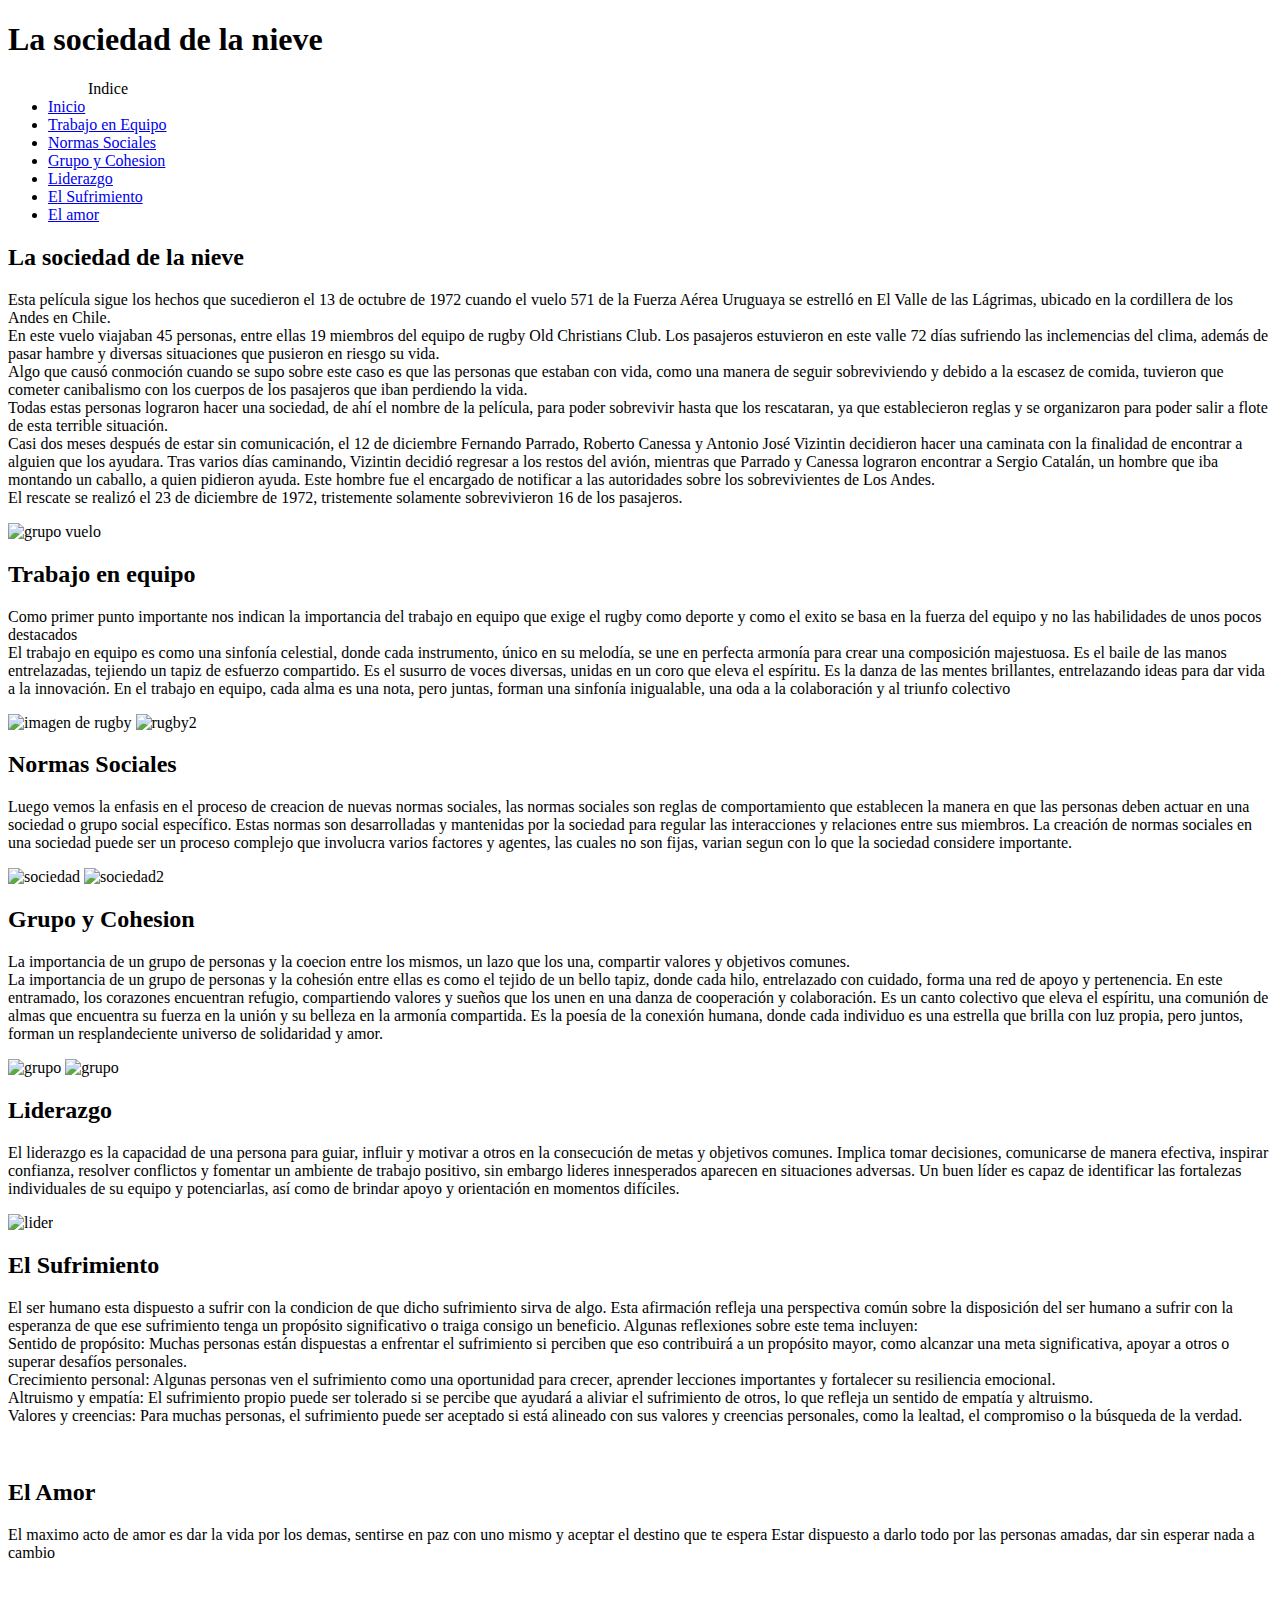
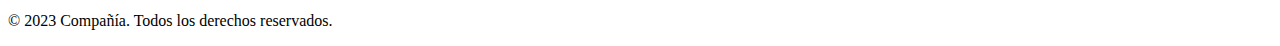
==== index.html @ 267142ec "initial commit" ====
<!DOCTYPE html>
<html lang="en">

<head>
    <meta charset="UTF-8">
    <meta name="viewport" content="width=device-width, initial-scale=1.0">
    <title>Document</title>
    <link rel="stylesheet" href="style.css">
</head>

<body>
    <header>
        <h1>La sociedad de la nieve</h1>
    </header>
    <main>
        <section>
            <nav>
                <ul>
                    <ol>Indice</ol>
                    <li><a href="#inicio">Inicio</a></li>
                    <li><a href="#trabajo">Trabajo en Equipo</a></li>
                    <li><a href="#normas">Normas Sociales</a></li>
                    <li><a href="#grupo">Grupo y Cohesion</a></li>
                    <li><a href="#lider">Liderazgo</a></li>
                    <li><a href="#sufrimiento">El Sufrimiento</a></li>
                    <li><a href="#amor">El amor</a></li>
                </ul>
            </nav>
        </section>
        <section>
            <div class="inicio">
                <h2 id="inicio">La sociedad de la nieve</h2>
                <p>
                    Esta película sigue los hechos que sucedieron el 13 de octubre de 1972 cuando el vuelo 571 de la
                    Fuerza
                    Aérea Uruguaya se estrelló en El Valle de las Lágrimas, ubicado en la cordillera de los Andes en
                    Chile.
                    <br>
                    En este vuelo viajaban 45 personas, entre ellas 19 miembros del equipo de rugby Old Christians Club.
                    Los
                    pasajeros estuvieron en este valle 72 días sufriendo las inclemencias del clima, además de pasar
                    hambre
                    y diversas situaciones que pusieron en riesgo su vida.
                    <br>
                    Algo que causó conmoción cuando se supo sobre este caso es que las personas que estaban con vida,
                    como
                    una manera de seguir sobreviviendo y debido a la escasez de comida, tuvieron que cometer canibalismo
                    con
                    los cuerpos de los pasajeros que iban perdiendo la vida.
                    <br>
                    Todas estas personas lograron hacer una sociedad, de ahí el nombre de la película, para poder
                    sobrevivir
                    hasta que los rescataran, ya que establecieron reglas y se organizaron para poder salir a flote de
                    esta
                    terrible situación.
                    <br>
                    Casi dos meses después de estar sin comunicación, el 12 de diciembre Fernando Parrado, Roberto
                    Canessa y
                    Antonio José Vizintin decidieron hacer una caminata con la finalidad de encontrar a alguien que los
                    ayudara. Tras varios días caminando, Vizintin decidió regresar a los restos del avión, mientras que
                    Parrado y Canessa lograron encontrar a Sergio Catalán, un hombre que iba montando un caballo, a
                    quien
                    pidieron ayuda. Este hombre fue el encargado de notificar a las autoridades sobre los sobrevivientes
                    de
                    Los Andes.
                    <br>
                    El rescate se realizó el 23 de diciembre de 1972, tristemente solamente sobrevivieron 16 de los
                    pasajeros.
                </p>
                <img src="img/vuelo.JPG" alt="grupo vuelo">
            </div>
            <div class="trabajo">
                <h2 id="trabajo">Trabajo en equipo</h2>
                <p>
                    Como primer punto importante nos indican la importancia del trabajo en equipo que exige el rugby
                    como deporte y como el exito se basa en la fuerza del equipo y no las habilidades de unos pocos
                    destacados <br>
                    El trabajo en equipo es como una sinfonía celestial, donde cada instrumento, único en su melodía, se une en perfecta armonía para crear una composición majestuosa. Es el baile de las manos entrelazadas, tejiendo un tapiz de esfuerzo compartido. Es el susurro de voces diversas, unidas en un coro que eleva el espíritu. Es la danza de las mentes brillantes, entrelazando ideas para dar vida a la innovación. En el trabajo en equipo, cada alma es una nota, pero juntas, forman una sinfonía inigualable, una oda a la colaboración y al triunfo colectivo
                </p>
                <div class="img-trabajo">
                    <img class="img-1" src="img/rugby.jpg" alt="imagen de rugby">
                    <img class="img-2" src="img/rugby2.JPG" alt="rugby2">
                </div>
            </div>
            <div class="normas">
                <h2 id="normas">Normas Sociales</h2>
                <p>Luego vemos la enfasis en el proceso de creacion de nuevas normas sociales, las normas sociales son
                    reglas de comportamiento que establecen la manera en que las personas deben actuar en una sociedad o
                    grupo social específico. Estas normas son desarrolladas y mantenidas por la sociedad para regular
                    las interacciones y relaciones entre sus miembros.
                    La creación de normas sociales en una sociedad puede ser un proceso complejo que involucra varios
                    factores y agentes, las cuales no son fijas, varian segun con lo que la sociedad considere
                    importante.
                </p>
                <div class="img-normas">
                    <img class="img-3" src="img/sociedad.jpg" alt="sociedad">
                    <img class="img-4" src="img/sociedad2.jpg" alt="sociedad2">
                </div>
            </div>
            <div class="grupo">
                <h2 id="grupo">Grupo y Cohesion</h2>
                <p>La importancia de un grupo de personas y la coecion entre los mismos, un lazo que los una, compartir
                    valores y objetivos comunes. <br>
                    La importancia de un grupo de personas y la cohesión entre ellas es como el tejido de un bello
                    tapiz, donde cada hilo, entrelazado con cuidado, forma una red de apoyo y pertenencia. En este
                    entramado, los corazones encuentran refugio, compartiendo valores y sueños que los unen en una danza
                    de cooperación y colaboración. Es un canto colectivo que eleva el espíritu, una comunión de almas
                    que encuentra su fuerza en la unión y su belleza en la armonía compartida. Es la poesía de la
                    conexión humana, donde cada individuo es una estrella que brilla con luz propia, pero juntos, forman
                    un resplandeciente universo de solidaridad y amor.
                </p>
                <div class="img-grupo">
                    <img class="img-5" src="img/grupo.jpg" alt="grupo">
                    <img class="img-6" src="img/grupo2.jpg" alt="grupo">
                </div>
            </div>
            <div class="lider">
                <h2 id="lider">Liderazgo</h2>
                <p>
                    El liderazgo es la capacidad de una persona para guiar, influir y motivar a otros en la consecución
                    de metas y objetivos comunes. Implica tomar decisiones, comunicarse de manera efectiva, inspirar
                    confianza, resolver conflictos y fomentar un ambiente de trabajo positivo, sin embargo lideres
                    innesperados aparecen en situaciones adversas.
                    Un buen líder es capaz de identificar las fortalezas individuales de su equipo y potenciarlas, así
                    como de brindar apoyo y orientación en momentos difíciles.
                </p>
                <img src="img/nando-parrado.jpg" alt="lider">
            </div>
            <div class="sufrimiento">
                <h2 id="sufrimiento">El Sufrimiento</h2>
                <p>
                    El ser humano esta dispuesto a sufrir con la condicion de que dicho sufrimiento sirva de algo. Esta
                    afirmación refleja una perspectiva común sobre la disposición del ser humano a sufrir con la
                    esperanza de que ese sufrimiento tenga un propósito significativo o traiga consigo un beneficio.
                    Algunas reflexiones sobre este tema incluyen:
                    <br>
                    Sentido de propósito: Muchas personas están dispuestas a enfrentar el sufrimiento si perciben que
                    eso contribuirá a un propósito mayor, como alcanzar una meta significativa, apoyar a otros o superar
                    desafíos personales.
                    <br>
                    Crecimiento personal: Algunas personas ven el sufrimiento como una oportunidad para crecer, aprender
                    lecciones importantes y fortalecer su resiliencia emocional.
                    <br>
                    Altruismo y empatía: El sufrimiento propio puede ser tolerado si se percibe que ayudará a aliviar el
                    sufrimiento de otros, lo que refleja un sentido de empatía y altruismo.
                    <br>
                    Valores y creencias: Para muchas personas, el sufrimiento puede ser aceptado si está alineado con
                    sus valores y creencias personales, como la lealtad, el compromiso o la búsqueda de la verdad.
                </p>
                <div class="img-sufri">
                    <img class="img-7" src="img/sufrimiento.jpg" alt="">
                    <img class="img-8" src="img/sufrimiento2.jpg" alt="">
                </div>
            </div>
            <div class="amor">
                <h2 id="amor">El Amor</h2>
                <p>El maximo acto de amor es dar la vida por los demas, sentirse en paz con uno mismo y aceptar el
                    destino que te espera
                    Estar dispuesto a darlo todo por las personas amadas, dar sin esperar nada a cambio
                </p>
                <div class="img-amor">
                    <img class="img-9" src="img/amor.jpg" alt="">
                    <img class="img-10" src="img/amor2.jpg" alt="">
                </div>
            </div>
        </section>
    </main>
    <footer>
        <p>© 2023 Compañía. Todos los derechos reservados. </p>
    </footer>
</body>
</html>
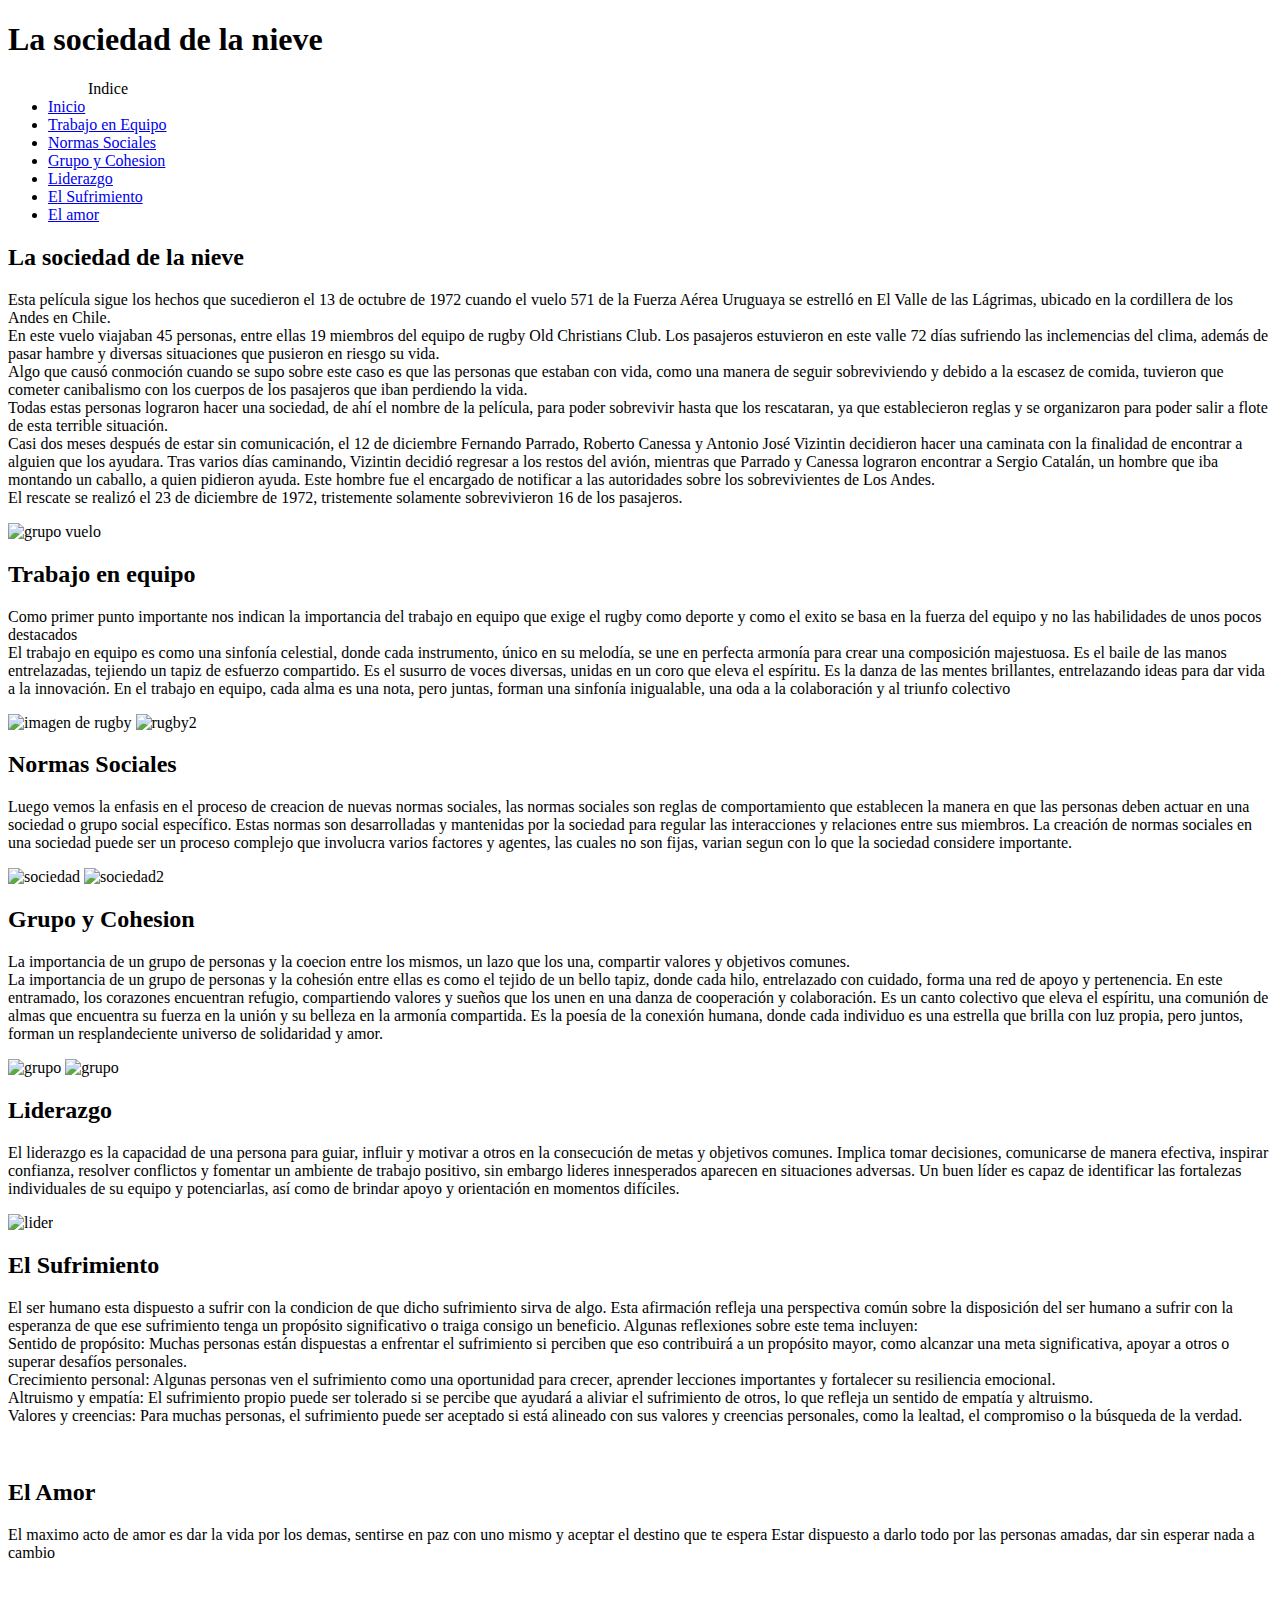
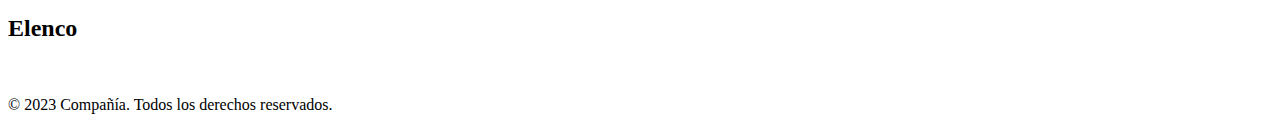
==== commit 0d0ddf75: "Update index.html" ====
--- a/index.html
+++ b/index.html
@@ -6,6 +6,9 @@
     <meta name="viewport" content="width=device-width, initial-scale=1.0">
     <title>Document</title>
     <link rel="stylesheet" href="style.css">
+    <link rel="preconnect" href="https://fonts.googleapis.com">
+    <link rel="preconnect" href="https://fonts.gstatic.com" crossorigin>
+    <link href="https://fonts.googleapis.com/css2?family=Workbench&display=swap" rel="stylesheet">
 </head>
 
 <body>
@@ -24,6 +27,11 @@
                     <li><a href="#lider">Liderazgo</a></li>
                     <li><a href="#sufrimiento">El Sufrimiento</a></li>
                     <li><a href="#amor">El amor</a></li>
+                    <link rel="preconnect" href="https://fonts.googleapis.com">
+                    <link rel="preconnect" href="https://fonts.gstatic.com" crossorigin>
+                    <link
+                        href="https://fonts.googleapis.com/css2?family=Edu+NSW+ACT+Foundation:wght@400..700&family=Workbench&display=swap"
+                        rel="stylesheet">
                 </ul>
             </nav>
         </section>
@@ -75,7 +83,12 @@
                     Como primer punto importante nos indican la importancia del trabajo en equipo que exige el rugby
                     como deporte y como el exito se basa en la fuerza del equipo y no las habilidades de unos pocos
                     destacados <br>
-                    El trabajo en equipo es como una sinfonía celestial, donde cada instrumento, único en su melodía, se une en perfecta armonía para crear una composición majestuosa. Es el baile de las manos entrelazadas, tejiendo un tapiz de esfuerzo compartido. Es el susurro de voces diversas, unidas en un coro que eleva el espíritu. Es la danza de las mentes brillantes, entrelazando ideas para dar vida a la innovación. En el trabajo en equipo, cada alma es una nota, pero juntas, forman una sinfonía inigualable, una oda a la colaboración y al triunfo colectivo
+                    El trabajo en equipo es como una sinfonía celestial, donde cada instrumento, único en su melodía, se
+                    une en perfecta armonía para crear una composición majestuosa. Es el baile de las manos
+                    entrelazadas, tejiendo un tapiz de esfuerzo compartido. Es el susurro de voces diversas, unidas en
+                    un coro que eleva el espíritu. Es la danza de las mentes brillantes, entrelazando ideas para dar
+                    vida a la innovación. En el trabajo en equipo, cada alma es una nota, pero juntas, forman una
+                    sinfonía inigualable, una oda a la colaboración y al triunfo colectivo
                 </p>
                 <div class="img-trabajo">
                     <img class="img-1" src="img/rugby.jpg" alt="imagen de rugby">
@@ -162,11 +175,21 @@
                     <img class="img-9" src="img/amor.jpg" alt="">
                     <img class="img-10" src="img/amor2.jpg" alt="">
                 </div>
+                <h2>Elenco</h2>
             </div>
+        </section>
+        
+        <section class="galeria">
+            <img src="img/p1.jpg" alt="">
+            <img src="img/p2.jpg" alt="">
+            <img src="img/p3.jpg" alt="">
+            <img src="img/p4.jpg" alt="">
+            <img src="img/p5.jpg" alt="">
         </section>
     </main>
     <footer>
         <p>© 2023 Compañía. Todos los derechos reservados. </p>
     </footer>
 </body>
-</html>+
+</html>
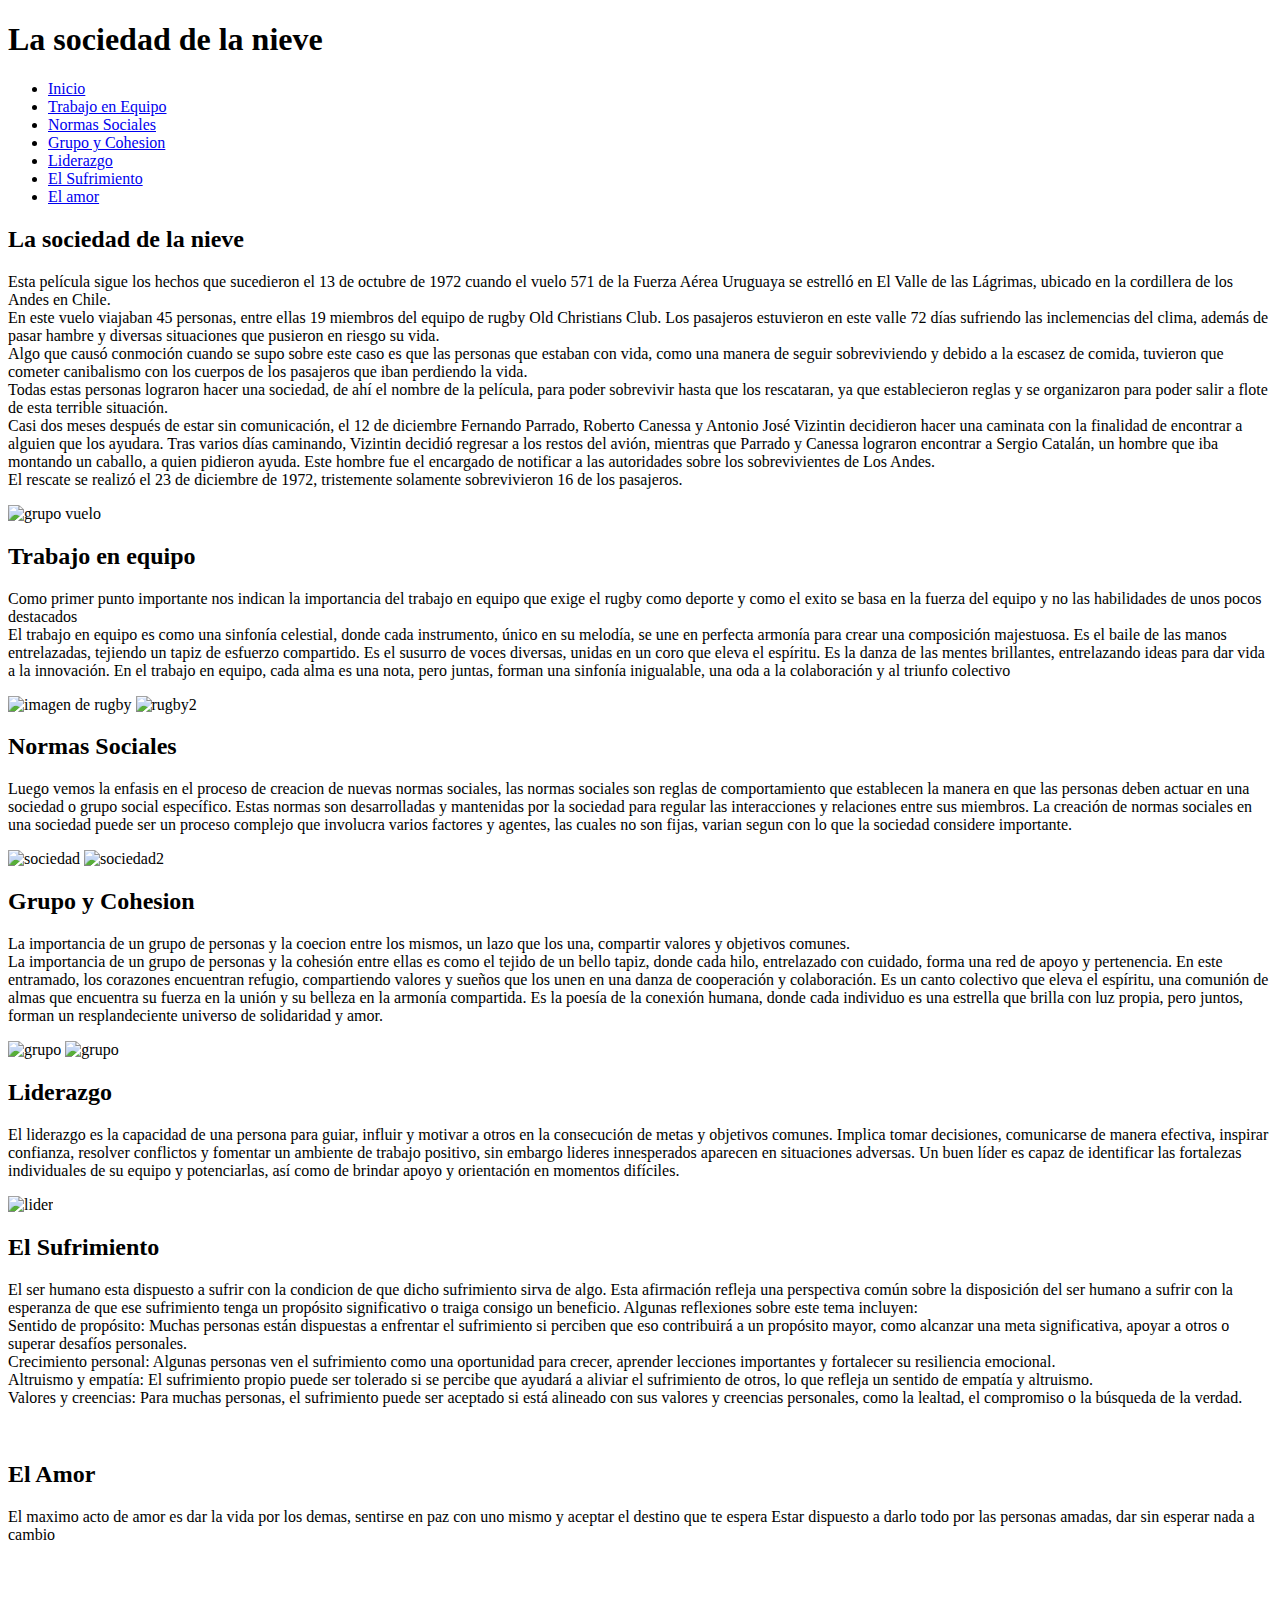
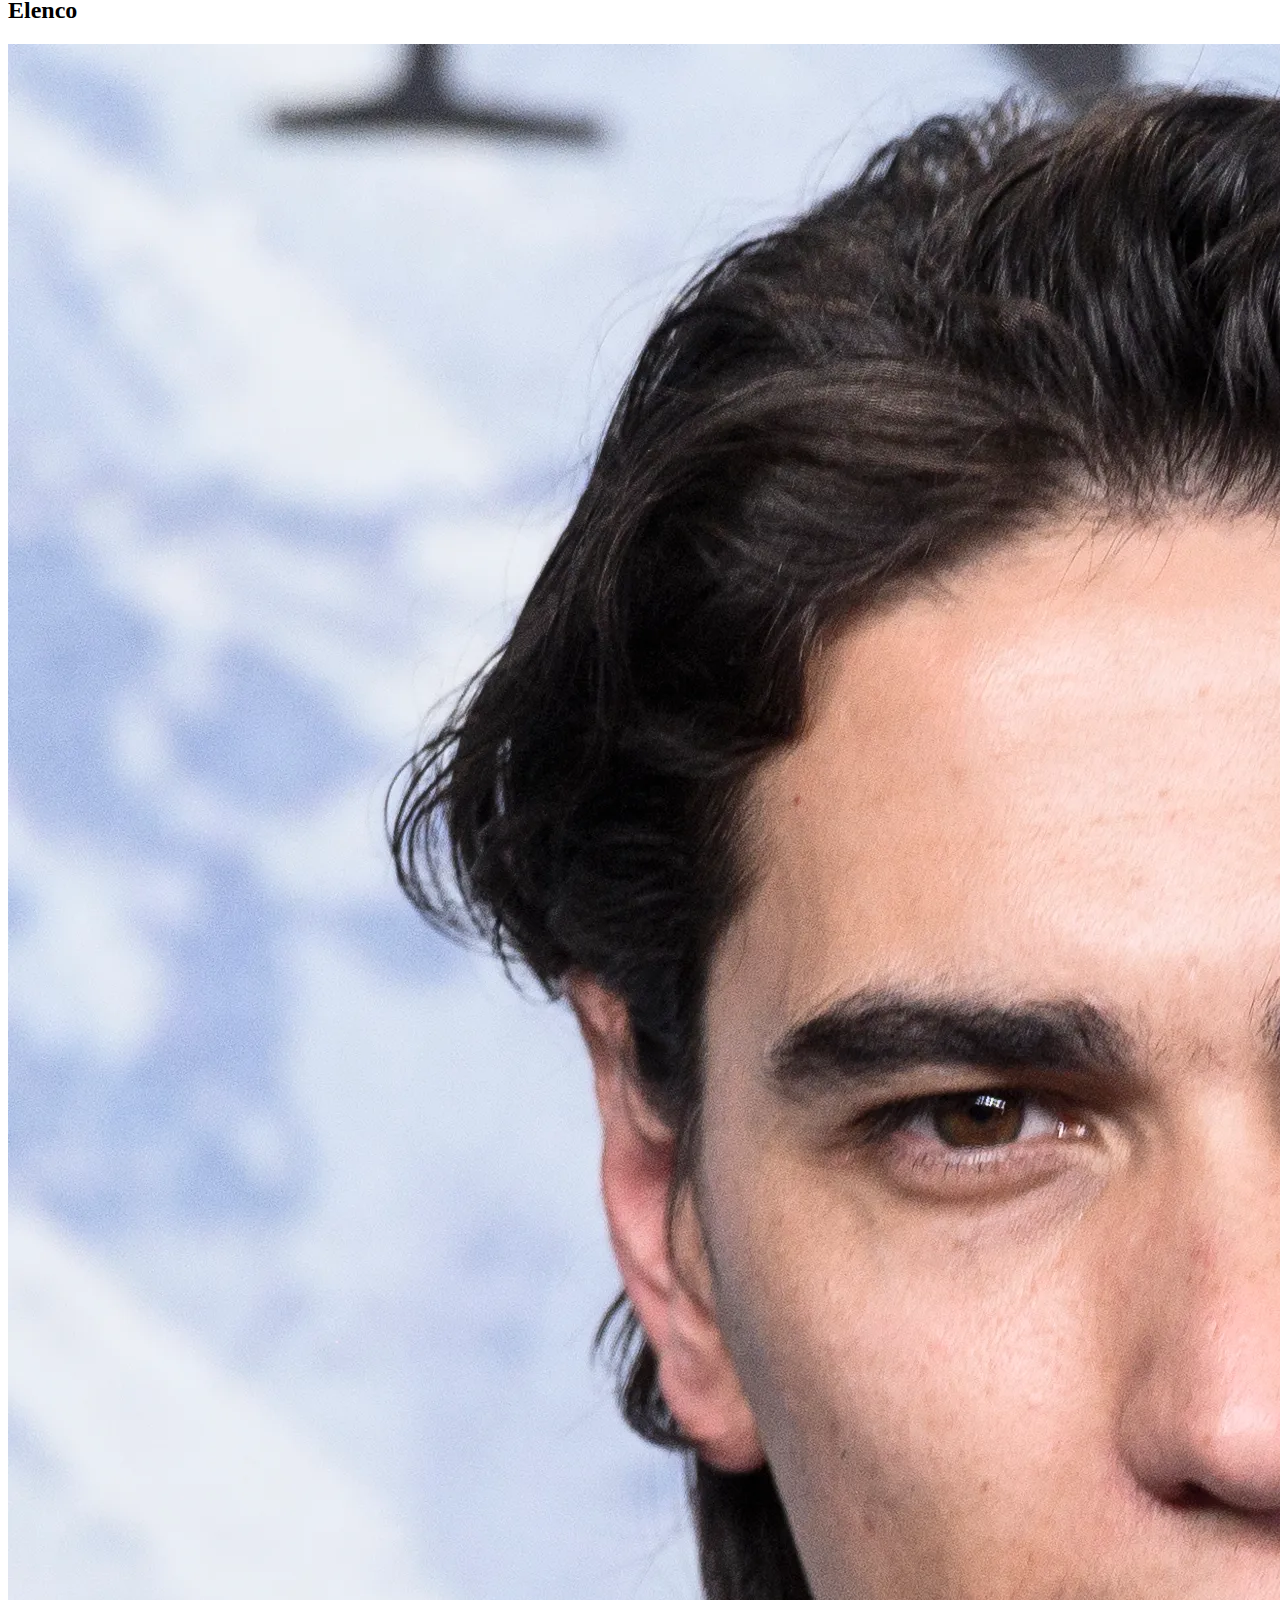
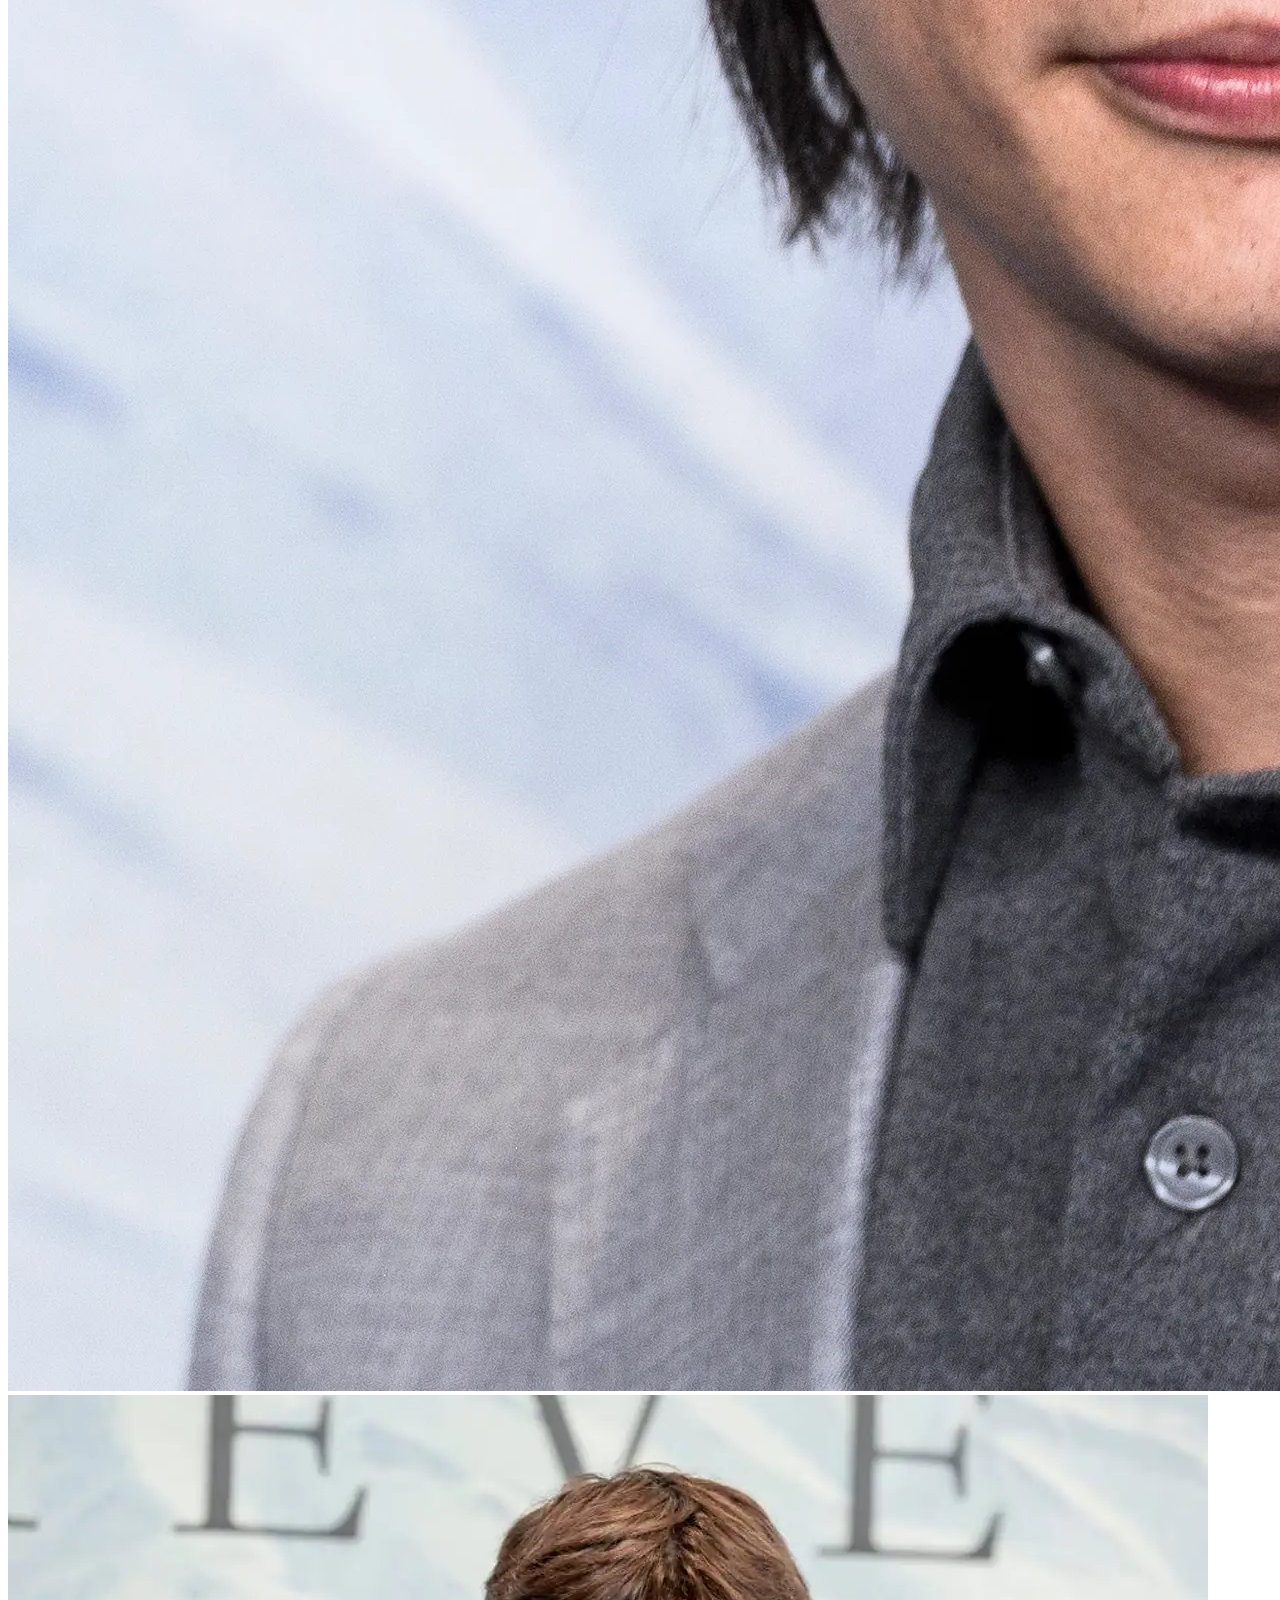
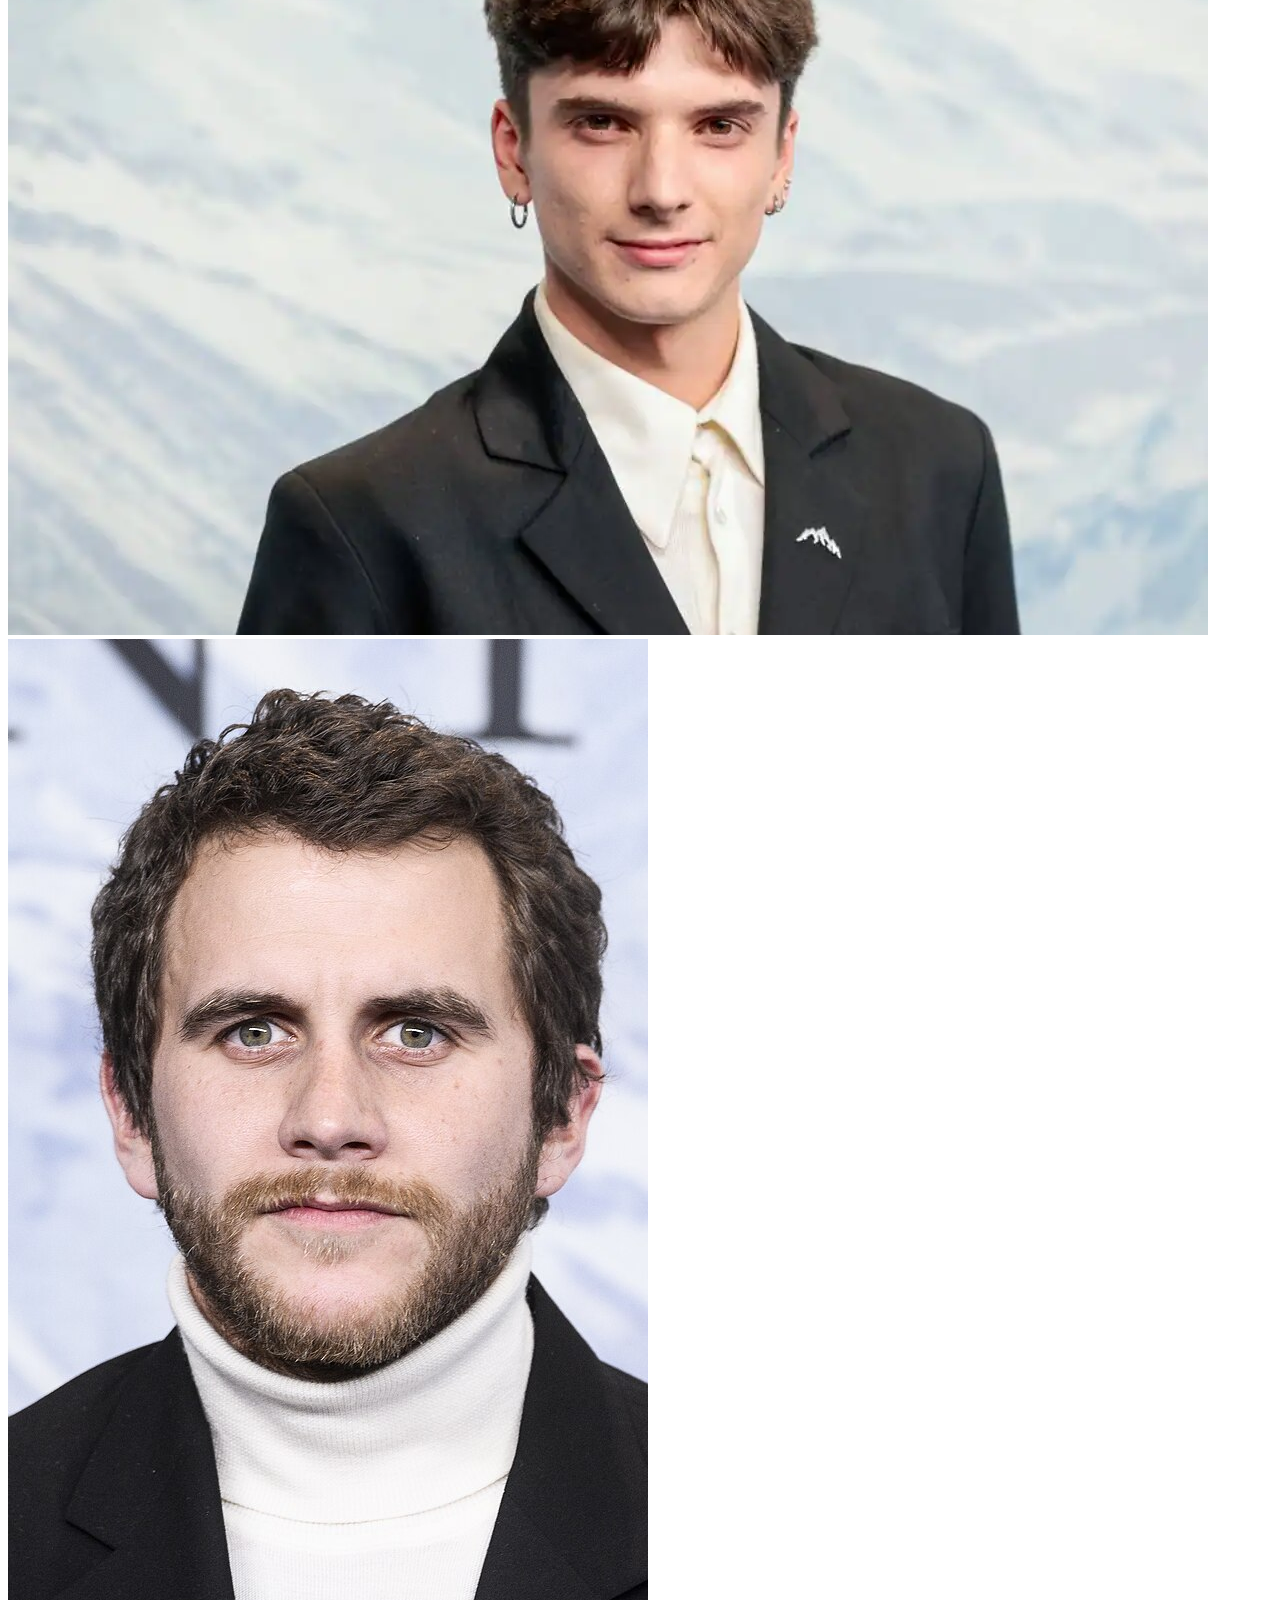
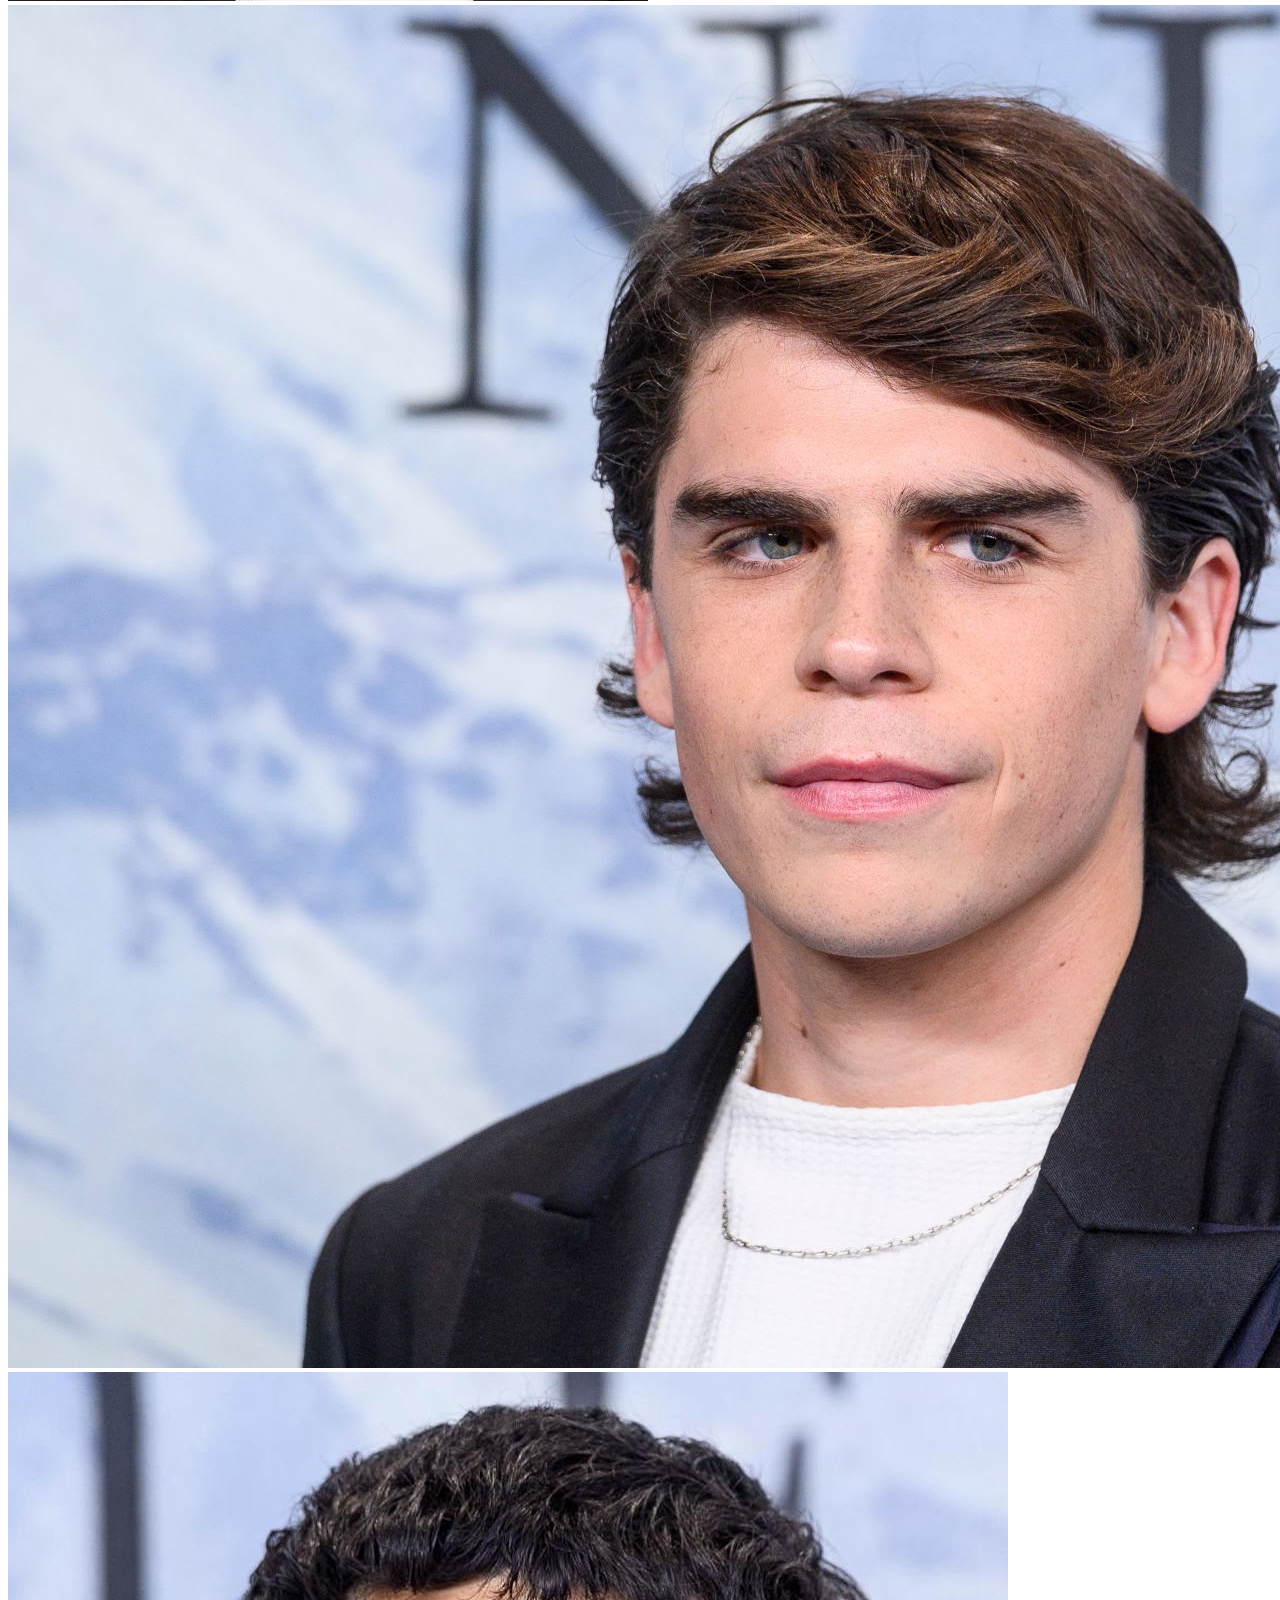
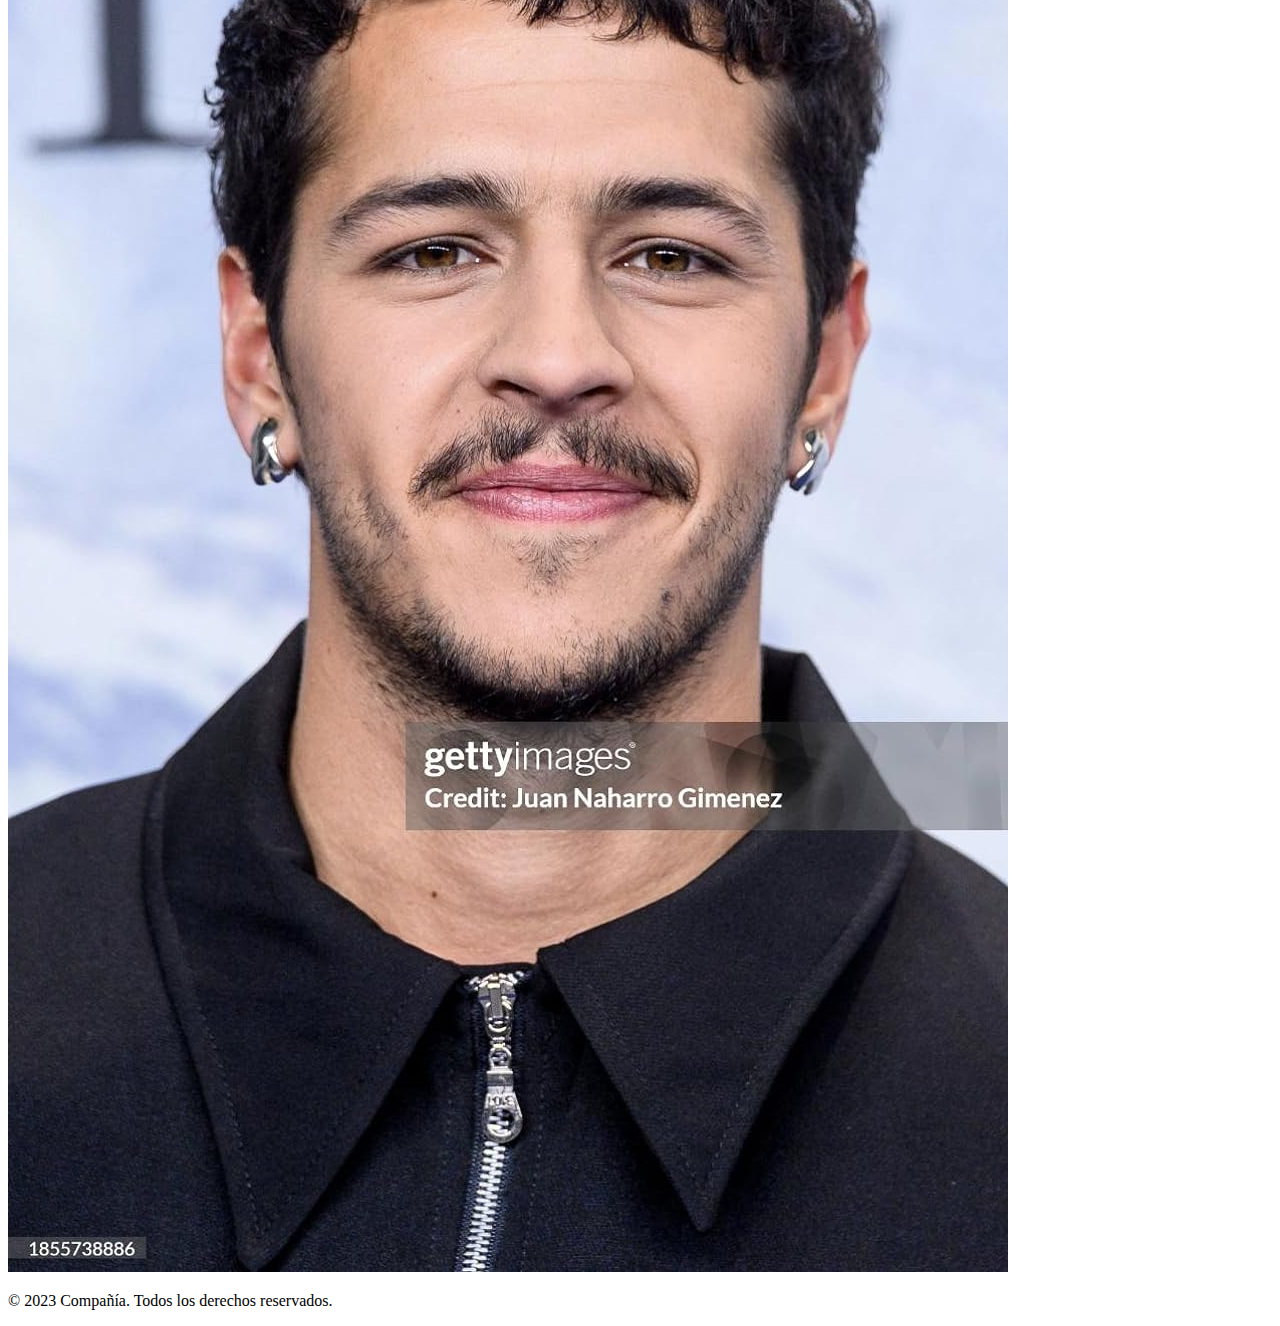
==== commit bbf80488: "Update index.html" ====
--- a/index.html
+++ b/index.html
@@ -9,6 +9,9 @@
     <link rel="preconnect" href="https://fonts.googleapis.com">
     <link rel="preconnect" href="https://fonts.gstatic.com" crossorigin>
     <link href="https://fonts.googleapis.com/css2?family=Workbench&display=swap" rel="stylesheet">
+    <link rel="preconnect" href="https://fonts.googleapis.com">
+    <link rel="preconnect" href="https://fonts.gstatic.com" crossorigin>
+    <link href="https://fonts.googleapis.com/css2?family=Edu+NSW+ACT+Foundation:wght@400..700&family=Inconsolata:wght@200..900&family=Workbench&display=swap" rel="stylesheet">
 </head>
 
 <body>
@@ -19,7 +22,6 @@
         <section>
             <nav>
                 <ul>
-                    <ol>Indice</ol>
                     <li><a href="#inicio">Inicio</a></li>
                     <li><a href="#trabajo">Trabajo en Equipo</a></li>
                     <li><a href="#normas">Normas Sociales</a></li>
@@ -193,3 +195,5 @@
 </body>
 
 </html>
+
+</html>
